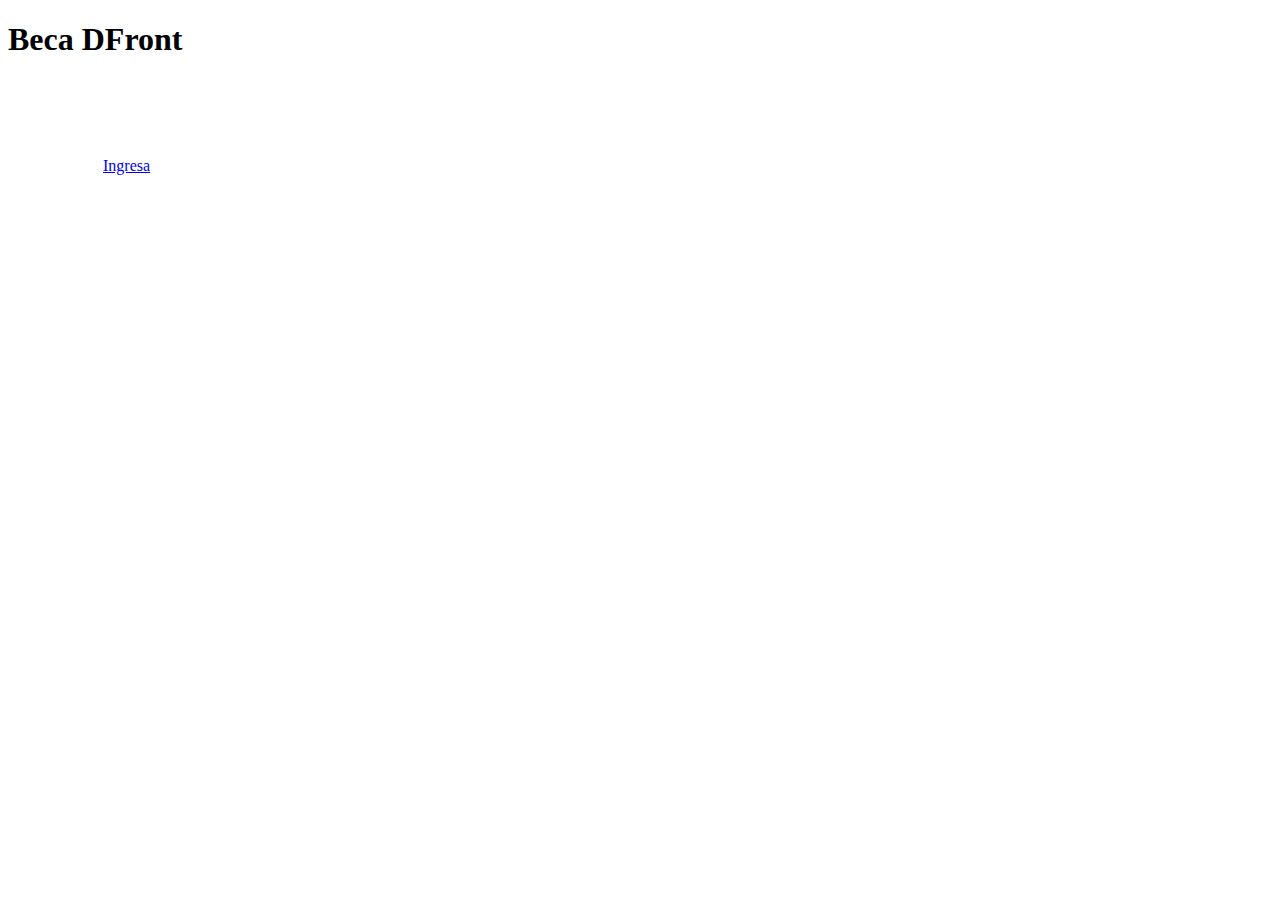
==== index.html @ 553d5419 "Initial html structure" ====
<!DOCTYPE html>
<html lang="es">
  <head>
    <meta charset="UTF-8" />
    <meta http-equiv="X-UA-Compatible" content="IE=edge" />
    <meta name="viewport" content="width=device-width, initial-scale=1.0" />
    <title>Beca D-Frontt</title>
  </head>
  <body>
      <h1>Beca DFront</h1>
      <img src="assets/img/icons/people.png" alt="Icono person">
      <a href="dashboard.html">Ingresa</a>
  </body>
</html>
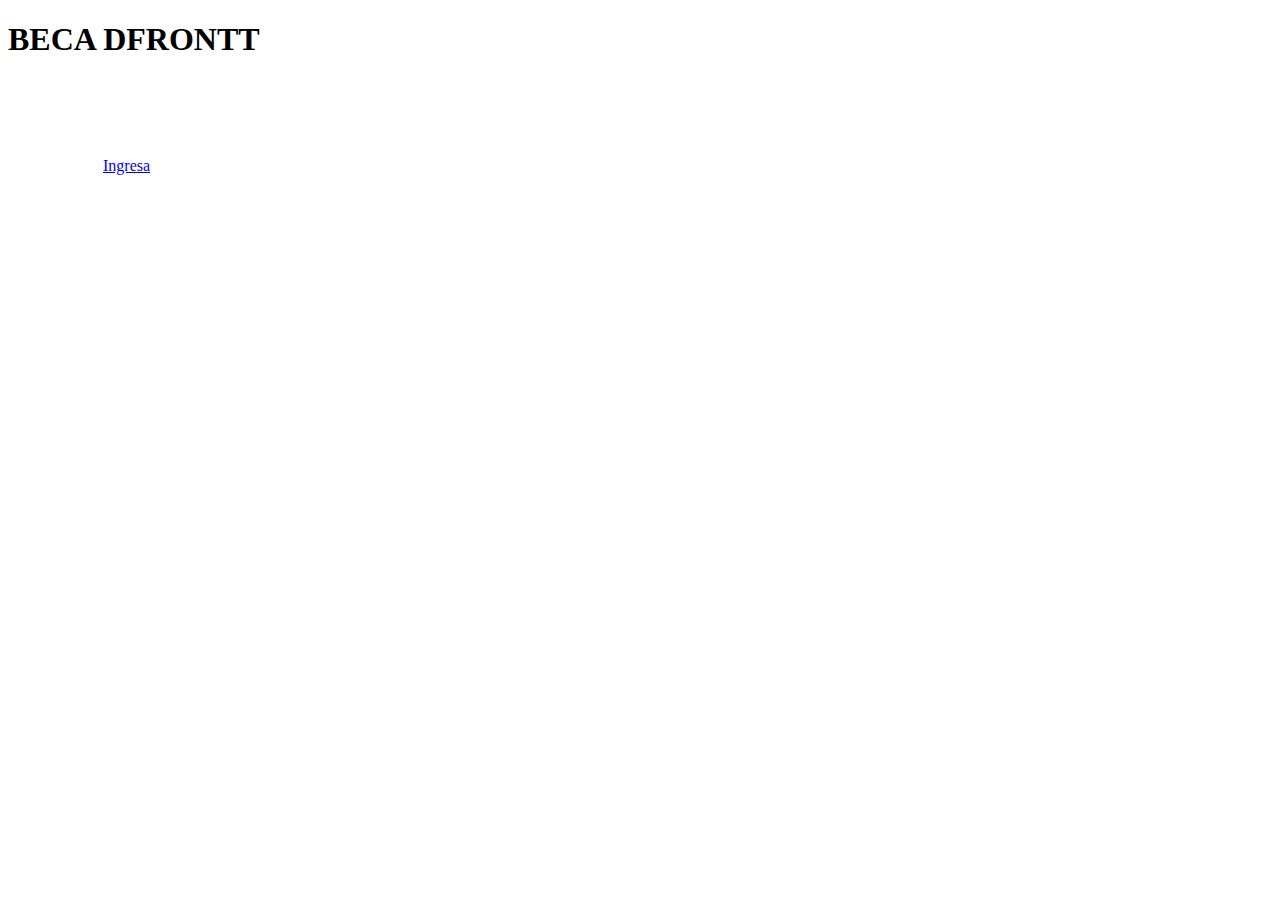
==== commit c3d3fb3b: "Update index.html" ====
--- a/index.html
+++ b/index.html
@@ -7,8 +7,8 @@
     <title>Beca D-Frontt</title>
   </head>
   <body>
-      <h1>Beca DFront</h1>
-      <img src="assets/img/icons/people.png" alt="Icono person">
-      <a href="dashboard.html">Ingresa</a>
+    <h1>BECA DFRONTT</h1>
+    <img src="assets/img/icons/people.png" alt="Icono person" />
+    <a title="Ingresar" href="dashboard.html">Ingresa</a>
   </body>
 </html>
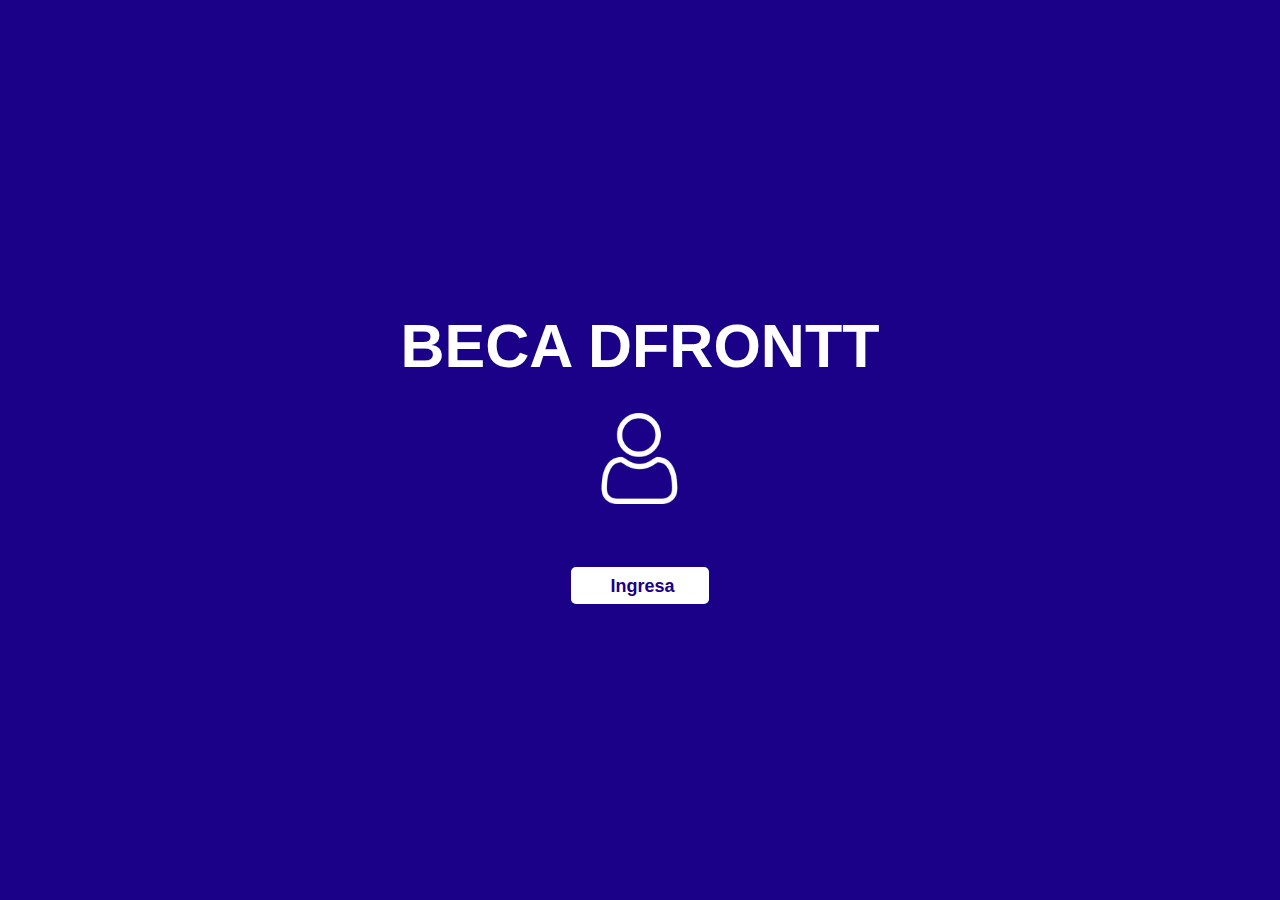
==== commit 779f8bc8: "add styles" ====
--- a/index.html
+++ b/index.html
@@ -5,10 +5,13 @@
     <meta http-equiv="X-UA-Compatible" content="IE=edge" />
     <meta name="viewport" content="width=device-width, initial-scale=1.0" />
     <title>Beca D-Frontt</title>
+    <link rel="stylesheet" href="assets/css/index.css" />
   </head>
   <body>
-    <h1>BECA DFRONTT</h1>
-    <img src="assets/img/icons/people.png" alt="Icono person" />
-    <a title="Ingresar" href="dashboard.html">Ingresa</a>
+    <div class="centered">
+      <h1>BECA DFRONTT</h1>
+      <span class="icon-people"></span>
+      <a title="Ingresar" href="dashboard.html">Ingresa</a>
+    </div>
   </body>
 </html>
--- a/assets/css/index.css
+++ b/assets/css/index.css
@@ -0,0 +1,42 @@
+* {
+  padding: 0;
+  margin: 0;
+}
+
+body {
+  background-color: #1b0088;
+  color: #fff;
+  font: bold 61px/70px Arial;
+  display: -webkit-box;
+  height: 100vh;
+}
+
+.centered {
+  margin: auto;
+  text-align: center;
+}
+
+h1 {
+  font: normal bold 61px Arial;
+  margin: 17px;
+}
+
+.icon-people {
+  display: block;
+  margin: 32px auto;
+  content: url("../img/icons/people.png");
+  height: 91px;
+  width: 91px;
+}
+
+a {
+  margin: 11px auto;
+  width: 70px;
+  height: 20px;
+  font: bold 18px/21px Arial;
+  padding: 9px 34px 8px 39px;
+  background-color: #fff;
+  color: #1b0088;
+  border-radius: 5px;
+  text-decoration: none;
+}
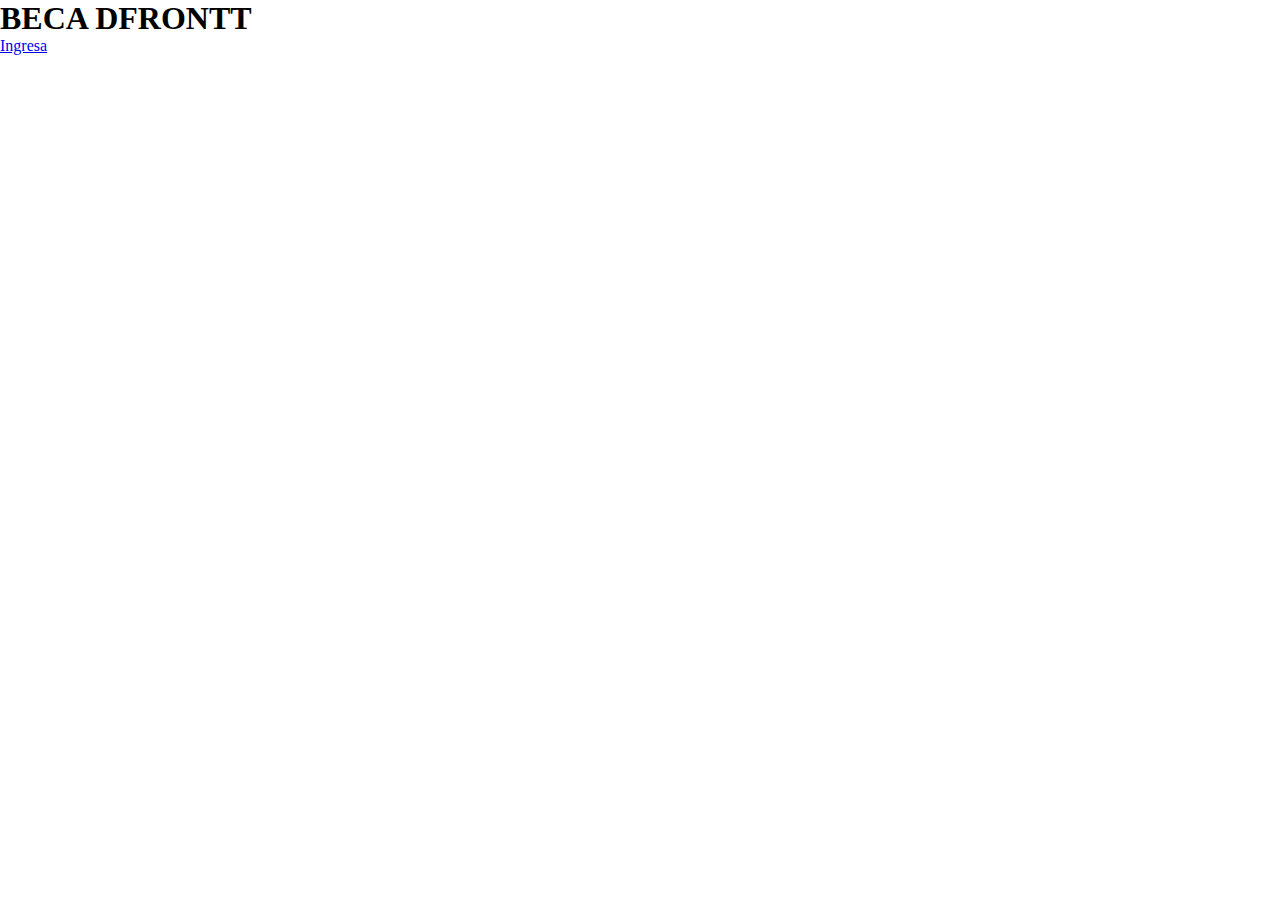
==== commit ba1ab4b1: "reset index" ====
--- a/index.html
+++ b/index.html
@@ -8,10 +8,8 @@
     <link rel="stylesheet" href="assets/css/index.css" />
   </head>
   <body>
-    <div class="centered">
-      <h1>BECA DFRONTT</h1>
-      <span class="icon-people"></span>
-      <a title="Ingresar" href="dashboard.html">Ingresa</a>
-    </div>
+    <h1>BECA DFRONTT</h1>
+    <span class="icon-people"></span>
+    <a title="Ingresar" href="dashboard.html">Ingresa</a>
   </body>
 </html>
--- a/assets/css/index.css
+++ b/assets/css/index.css
@@ -3,40 +3,3 @@
   margin: 0;
 }
 
-body {
-  background-color: #1b0088;
-  color: #fff;
-  font: bold 61px/70px Arial;
-  display: -webkit-box;
-  height: 100vh;
-}
-
-.centered {
-  margin: auto;
-  text-align: center;
-}
-
-h1 {
-  font: normal bold 61px Arial;
-  margin: 17px;
-}
-
-.icon-people {
-  display: block;
-  margin: 32px auto;
-  content: url("../img/icons/people.png");
-  height: 91px;
-  width: 91px;
-}
-
-a {
-  margin: 11px auto;
-  width: 70px;
-  height: 20px;
-  font: bold 18px/21px Arial;
-  padding: 9px 34px 8px 39px;
-  background-color: #fff;
-  color: #1b0088;
-  border-radius: 5px;
-  text-decoration: none;
-}
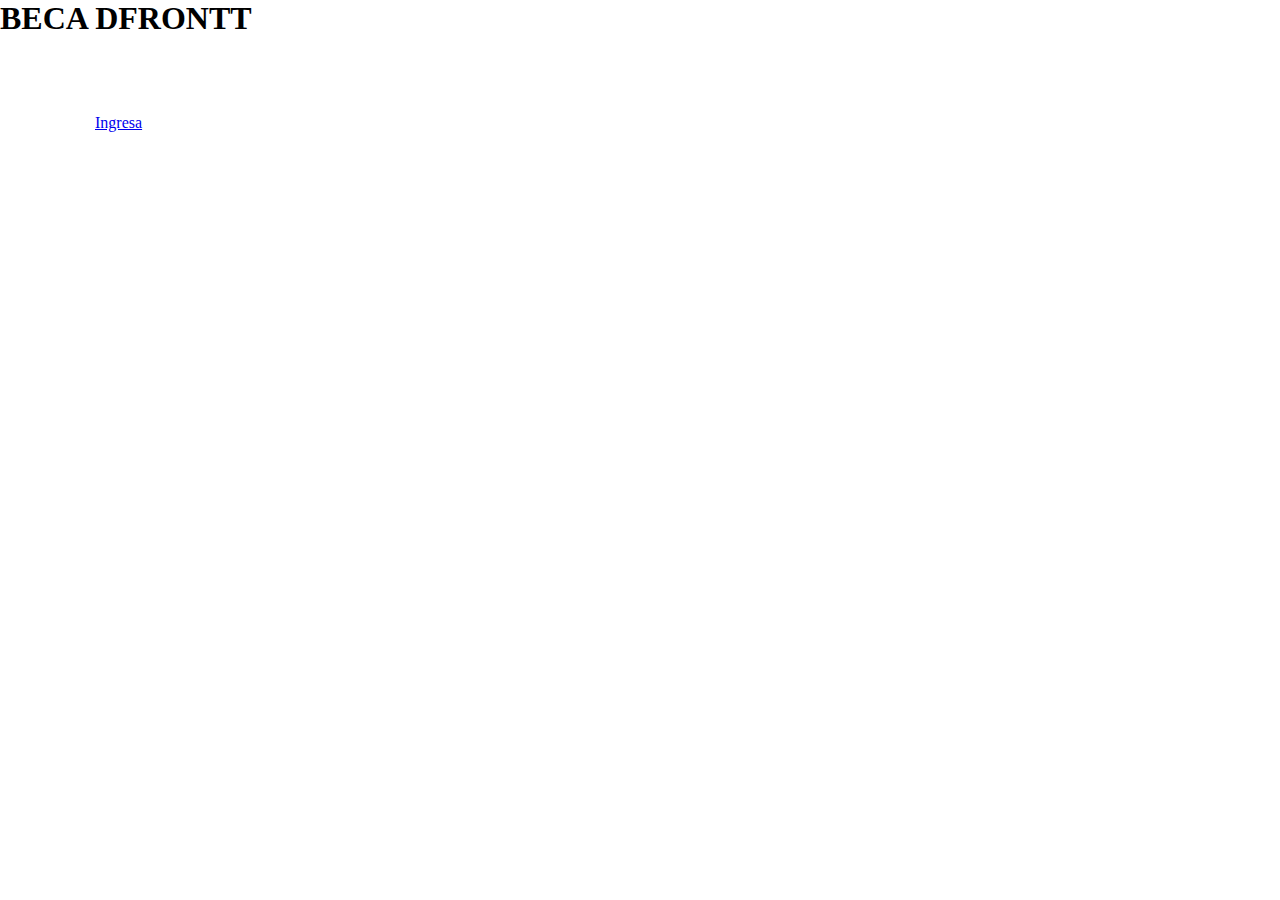
==== commit 94fcd95e: "change span to img" ====
--- a/index.html
+++ b/index.html
@@ -9,7 +9,7 @@
   </head>
   <body>
     <h1>BECA DFRONTT</h1>
-    <span class="icon-people"></span>
-    <a title="Ingresar" href="dashboard.html">Ingresa</a>
+    <img src="assets/img/icons/people.png" alt="Icono personas" />
+    <a title="Ingresar a administrador" href="dashboard.html">Ingresa</a>
   </body>
 </html>
